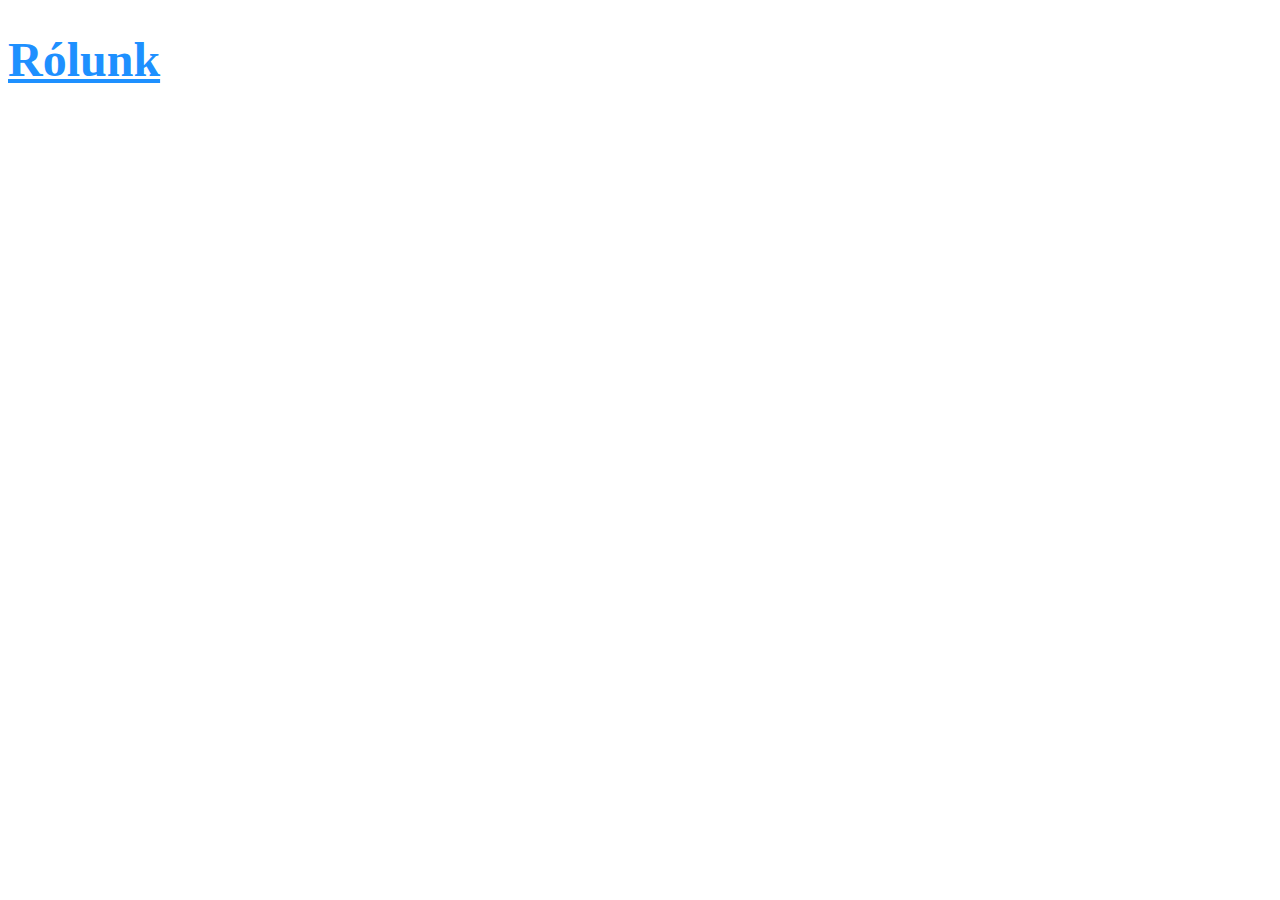
==== about.html @ a506db09 "about.html" ====
<!DOCTYPE html>
<html lang="en">
<head>
    <meta charset="UTF-8">
    <meta http-equiv="X-UA-Compatible" content="IE=edge">
    <meta name="viewport" content="width=device-width, initial-scale=1.0">
    <title>About us</title>
    <link rel="stylesheet" href="css/styles.css">
</head>
<body>
    <h1>Rólunk</h1>
</body>
</html>
---- css/styles.css ----
html {
    font-size: 10px;
}

h1 {
    color: dodgerblue;
    font-size: 4.8rem;
    text-decoration: underline;
}

p {
    font-size: 1.8rem;
    letter-spacing: 1px;
}
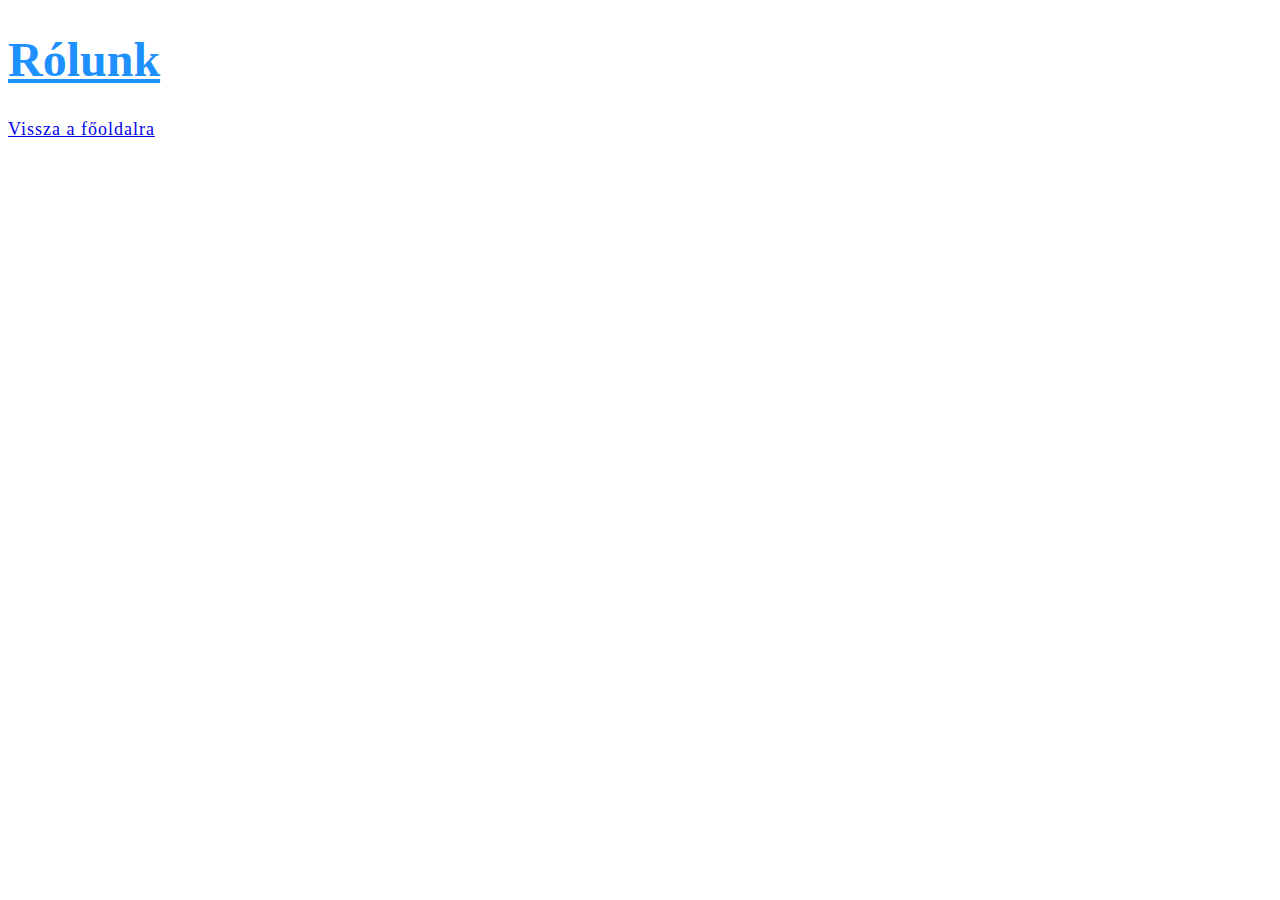
==== commit 06ad7208: "linkek az egyes oldalak között" ====
--- a/about.html
+++ b/about.html
@@ -9,5 +9,6 @@
 </head>
 <body>
     <h1>Rólunk</h1>
+    <p><a href="index.html">Vissza a főoldalra</a></p>
 </body>
 </html>